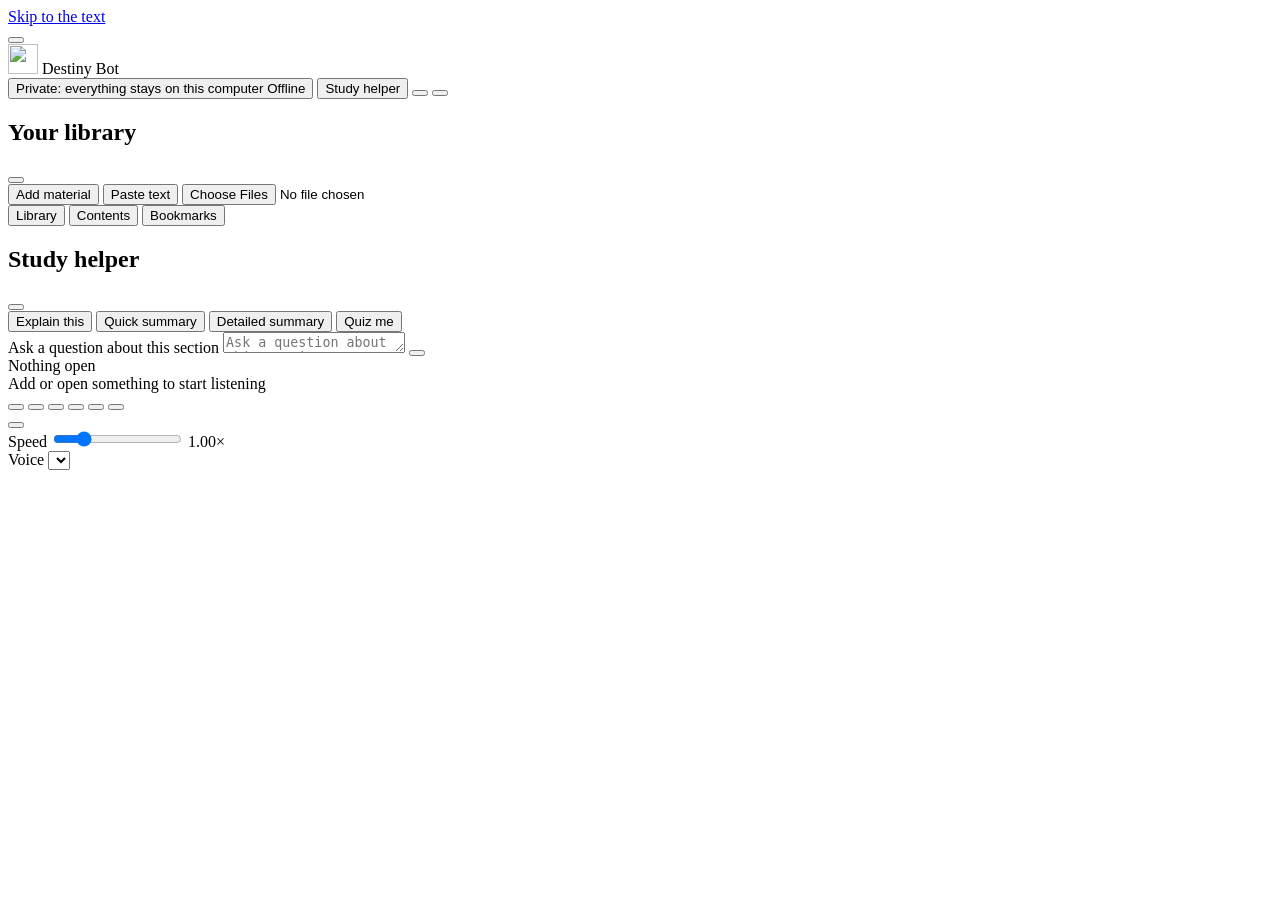
==== src/destiny_bot/web/index.html @ d22cdb5b "WIP: checkpoint of in-progress modules (loaders, voices, server, UI) Snapshot of work still being bu" ====
<!doctype html>
<html lang="en">
<head>
  <meta charset="utf-8">
  <meta name="viewport" content="width=device-width, initial-scale=1, viewport-fit=cover">
  <meta name="destiny-token" content="__DESTINY_TOKEN__">
  <meta name="color-scheme" content="light dark">
  <meta name="referrer" content="no-referrer">
  <title>Destiny Bot</title>
  <link rel="icon" href="/static/icon.svg" type="image/svg+xml">
  <link rel="stylesheet" href="/static/styles.css">
  <script type="module" src="/static/app.js"></script>
</head>
<body>
  <a class="skip-link" href="#reader">Skip to the text</a>

  <header class="topbar">
    <button type="button" class="icon-btn only-narrow" id="btn-sidebar" aria-label="Show library and contents"
            aria-controls="sidebar" aria-expanded="false"><span class="i" data-icon="menu"></span></button>
    <div class="brand">
      <img src="/static/icon.svg" alt="" width="30" height="30">
      <span class="brand-name">Destiny Bot</span>
    </div>
    <div class="topbar-spacer"></div>
    <button type="button" class="chip privacy-chip" id="privacy-chip" aria-label="Privacy settings">
      <span class="i" data-icon="lock" id="privacy-chip-icon"></span>
      <span class="chip-long" id="privacy-chip-long">Private: everything stays on this computer</span>
      <span class="chip-short" id="privacy-chip-short">Offline</span>
    </button>
    <button type="button" class="btn btn-ghost topbar-btn" id="btn-study" aria-controls="study" aria-expanded="false">
      <span class="i" data-icon="bulb"></span><span class="hide-narrow">Study helper</span>
    </button>
    <button type="button" class="icon-btn hide-narrow" id="btn-shortcuts" aria-label="Keyboard shortcuts"
            title="Keyboard shortcuts (?)"><span class="i" data-icon="keyboard"></span></button>
    <button type="button" class="icon-btn" id="btn-settings" aria-label="Settings" title="Settings">
      <span class="i" data-icon="settings"></span></button>
  </header>

  <div class="app" id="app">
    <aside class="sidebar" id="sidebar" aria-label="Library and contents">
      <div class="panel-head only-narrow">
        <h2 class="panel-title">Your library</h2>
        <button type="button" class="icon-btn" id="btn-sidebar-close" aria-label="Close library">
          <span class="i" data-icon="close"></span></button>
      </div>
      <div class="sidebar-actions">
        <button type="button" class="btn btn-primary btn-block" id="btn-add">
          <span class="i" data-icon="plus"></span>Add material</button>
        <button type="button" class="btn btn-secondary" id="btn-paste" title="Paste text">
          <span class="i" data-icon="paste"></span>Paste text</button>
        <input type="file" id="file-input" class="visually-hidden" tabindex="-1" aria-hidden="true" multiple
               accept=".pdf,.epub,.docx,.pptx,.html,.htm,.xhtml,.txt,.md,.markdown,.png,.jpg,.jpeg,.tif,.tiff,.bmp,.webp,image/*">
      </div>
      <div class="tasks" id="tasks" aria-live="polite"></div>

      <div class="tabs" role="tablist" aria-label="Sidebar" id="sidebar-tabs">
        <button type="button" role="tab" id="tab-library" aria-controls="panel-library" aria-selected="true">Library</button>
        <button type="button" role="tab" id="tab-contents" aria-controls="panel-contents" aria-selected="false" tabindex="-1">Contents</button>
        <button type="button" role="tab" id="tab-bookmarks" aria-controls="panel-bookmarks" aria-selected="false" tabindex="-1">Bookmarks</button>
      </div>
      <div class="tabpanels">
        <section role="tabpanel" class="tabpanel" id="panel-library" aria-labelledby="tab-library">
          <ul class="book-list" id="library-list"></ul>
          <p class="panel-empty" id="library-empty" hidden>Nothing here yet. Add a textbook, slides or notes to get started.</p>
        </section>
        <section role="tabpanel" class="tabpanel" id="panel-contents" aria-labelledby="tab-contents" hidden>
          <nav aria-label="Table of contents" id="toc"></nav>
          <p class="panel-empty" id="toc-empty">Open a book to see its chapters here.</p>
        </section>
        <section role="tabpanel" class="tabpanel" id="panel-bookmarks" aria-labelledby="tab-bookmarks" hidden>
          <ul class="bookmark-list" id="bookmark-list"></ul>
          <p class="panel-empty" id="bookmark-empty">No bookmarks yet. Press <kbd>B</kbd> or the bookmark button while reading to save your place.</p>
        </section>
      </div>
    </aside>

    <main class="reader" id="reader" tabindex="-1">
      <div class="banners" id="banners"></div>
      <div class="reader-body" id="reader-body"></div>
    </main>

    <aside class="study" id="study" aria-labelledby="study-title">
      <div class="panel-head">
        <div>
          <h2 class="panel-title" id="study-title">Study helper</h2>
          <p class="study-context" id="study-context"></p>
        </div>
        <button type="button" class="icon-btn" id="btn-study-close" aria-label="Close study helper">
          <span class="i" data-icon="close"></span></button>
      </div>
      <div class="study-actions" id="study-actions" role="group" aria-label="Study actions">
        <button type="button" class="action-btn" id="ai-explain"><span class="i" data-icon="bulb"></span><span>Explain this</span></button>
        <button type="button" class="action-btn" id="ai-summary-short"><span class="i" data-icon="summary"></span><span>Quick summary</span></button>
        <button type="button" class="action-btn" id="ai-summary-long"><span class="i" data-icon="summary"></span><span>Detailed summary</span></button>
        <button type="button" class="action-btn" id="ai-quiz"><span class="i" data-icon="quiz"></span><span>Quiz me</span></button>
        <button type="button" class="action-btn action-wide" id="ai-narrate" hidden><span class="i" data-icon="table"></span><span id="ai-narrate-label">Explain this table</span></button>
        <button type="button" class="action-btn action-wide" id="ai-describe" hidden><span class="i" data-icon="image"></span><span id="ai-describe-label">Describe figures on this page</span></button>
      </div>
      <div class="study-thread" id="study-thread"></div>
      <form class="study-ask" id="ask-form">
        <label class="visually-hidden" for="ask-input">Ask a question about this section</label>
        <textarea id="ask-input" rows="1" placeholder="Ask a question about this section…" maxlength="2000"></textarea>
        <button type="submit" class="icon-btn icon-btn-accent" aria-label="Send question" title="Send"><span class="i" data-icon="send"></span></button>
      </form>
    </aside>
  </div>
  <div class="scrim" id="scrim" hidden></div>

  <footer class="player" id="player" aria-label="Player">
    <div class="player-info">
      <div class="now-title" id="now-title">Nothing open</div>
      <div class="now-status" id="now-status" aria-live="off">Add or open something to start listening</div>
    </div>
    <div class="transport" role="group" aria-label="Playback">
      <button type="button" class="icon-btn" id="btn-bookmark" aria-label="Bookmark this sentence" title="Bookmark (B)"><span class="i" data-icon="bookmark"></span></button>
      <button type="button" class="icon-btn" id="btn-prev-section" data-space-plays aria-label="Previous section" title="Previous section (Shift+←)"><span class="i" data-icon="prevSection"></span></button>
      <button type="button" class="icon-btn" id="btn-prev" data-space-plays aria-label="Previous sentence" title="Previous sentence (←)"><span class="i" data-icon="prev"></span></button>
      <button type="button" class="play-btn" id="btn-play" aria-label="Play" title="Play (Space)"><span class="i" data-icon="play"></span></button>
      <button type="button" class="icon-btn" id="btn-next" data-space-plays aria-label="Next sentence" title="Next sentence (→)"><span class="i" data-icon="next"></span></button>
      <button type="button" class="icon-btn" id="btn-next-section" data-space-plays aria-label="Next section" title="Next section (Shift+→)"><span class="i" data-icon="nextSection"></span></button>
      <div class="sleep">
        <button type="button" class="icon-btn" id="btn-sleep" aria-label="Sleep timer: off" aria-haspopup="true" aria-expanded="false" aria-controls="sleep-menu" title="Sleep timer">
          <span class="i" data-icon="moon"></span><span class="sleep-left" id="sleep-left"></span></button>
        <div class="popover" id="sleep-menu" hidden>
          <p class="popover-title" id="sleep-title">Sleep timer</p>
          <div class="popover-options" role="group" aria-labelledby="sleep-title">
            <button type="button" data-sleep="off" aria-pressed="true">Off</button>
            <button type="button" data-sleep="15" aria-pressed="false">15 minutes</button>
            <button type="button" data-sleep="30" aria-pressed="false">30 minutes</button>
            <button type="button" data-sleep="60" aria-pressed="false">60 minutes</button>
            <button type="button" data-sleep="section" aria-pressed="false">End of this section</button>
          </div>
        </div>
      </div>
    </div>
    <div class="player-tools">
      <div class="speed">
        <label for="speed" class="speed-label">Speed</label>
        <input type="range" id="speed" min="0.5" max="3" step="0.05" value="1" aria-valuetext="1.00 times">
        <output id="speed-value" for="speed">1.00×</output>
      </div>
      <div class="voice-pick">
        <label for="voice-select" class="visually-hidden">Voice</label>
        <span class="i voice-icon" data-icon="voice"></span>
        <select id="voice-select" class="select"></select>
      </div>
    </div>
  </footer>

  <div class="toasts" id="toasts"></div>
  <div class="visually-hidden" id="live" aria-live="polite" aria-atomic="true"></div>

  <div class="drop-overlay" id="drop-overlay" hidden>
    <div class="drop-card">
      <span class="i drop-icon" data-icon="upload"></span>
      <p class="drop-title">Drop to add to your library</p>
      <p class="drop-hint">PDF, EPUB, Word, PowerPoint, web pages, text and photos of handouts</p>
    </div>
  </div>

  <div class="sel-bubble" id="sel-bubble" hidden>
    <button type="button" id="sel-explain"><span class="i" data-icon="bulb"></span>Explain</button>
    <button type="button" id="sel-read"><span class="i" data-icon="play"></span>Read from here</button>
  </div>

  <!-- Paste text -->
  <dialog class="dialog" id="paste-dialog" aria-labelledby="paste-title">
    <form class="dialog-inner" id="paste-form" method="dialog">
      <div class="dialog-head">
        <h2 id="paste-title">Paste text</h2>
        <button type="button" class="icon-btn" data-close aria-label="Close"><span class="i" data-icon="close"></span></button>
      </div>
      <div class="dialog-body">
        <div class="field">
          <label for="paste-name">Title</label>
          <input type="text" id="paste-name" class="input" maxlength="200" placeholder="For example: Week 3 reading notes" autocomplete="off">
        </div>
        <div class="field">
          <label for="paste-text">Text</label>
          <textarea id="paste-text" class="input paste-area" rows="10" placeholder="Paste or type the text you want read aloud. Lines starting with # become headings."></textarea>
          <p class="hint" id="paste-count"></p>
        </div>
      </div>
      <div class="dialog-foot">
        <button type="button" class="btn btn-secondary" data-close>Cancel</button>
        <button type="submit" class="btn btn-primary" id="paste-submit" value="add">Add to library</button>
      </div>
    </form>
  </dialog>

  <!-- Generic confirm -->
  <dialog class="dialog dialog-small" id="confirm-dialog" aria-labelledby="confirm-title" aria-describedby="confirm-message">
    <form class="dialog-inner" method="dialog">
      <div class="dialog-head"><h2 id="confirm-title">Are you sure?</h2></div>
      <div class="dialog-body"><p id="confirm-message"></p></div>
      <div class="dialog-foot">
        <button type="submit" class="btn btn-secondary" value="cancel" id="confirm-cancel">Cancel</button>
        <button type="submit" class="btn btn-danger" value="ok" id="confirm-ok">Delete</button>
      </div>
    </form>
  </dialog>

  <!-- Erase all data -->
  <dialog class="dialog dialog-small" id="wipe-dialog" aria-labelledby="wipe-title">
    <form class="dialog-inner" id="wipe-form" method="dialog">
      <div class="dialog-head">
        <h2 id="wipe-title">Erase all my data?</h2>
        <button type="button" class="icon-btn" data-close aria-label="Close"><span class="i" data-icon="close"></span></button>
      </div>
      <div class="dialog-body">
        <p>This permanently deletes every book in your library, your reading progress, bookmarks, saved audio, exported files and settings (including your API key) from this computer. Downloaded voices are kept.</p>
        <p>This can’t be undone.</p>
        <div class="field">
          <label for="wipe-input">Type <strong>DELETE</strong> to confirm</label>
          <input type="text" id="wipe-input" class="input" autocomplete="off" autocapitalize="characters" spellcheck="false">
        </div>
      </div>
      <div class="dialog-foot">
        <button type="button" class="btn btn-secondary" data-close>Cancel</button>
        <button type="submit" class="btn btn-danger" id="wipe-confirm" disabled>Erase everything</button>
      </div>
    </form>
  </dialog>

  <!-- Keyboard shortcuts -->
  <dialog class="dialog dialog-small" id="shortcuts-dialog" aria-labelledby="shortcuts-title">
    <div class="dialog-inner">
      <div class="dialog-head">
        <h2 id="shortcuts-title">Keyboard shortcuts</h2>
        <button type="button" class="icon-btn" data-close aria-label="Close"><span class="i" data-icon="close"></span></button>
      </div>
      <div class="dialog-body">
        <table class="shortcuts">
          <caption class="visually-hidden">Keyboard shortcuts</caption>
          <tbody>
            <tr><th scope="row"><kbd>Space</kbd></th><td>Play or pause</td></tr>
            <tr><th scope="row"><kbd>←</kbd> <kbd>→</kbd></th><td>Previous or next sentence</td></tr>
            <tr><th scope="row"><kbd>Shift</kbd> + <kbd>←</kbd> <kbd>→</kbd></th><td>Previous or next section</td></tr>
            <tr><th scope="row"><kbd>+</kbd> <kbd>−</kbd></th><td>Faster or slower</td></tr>
            <tr><th scope="row"><kbd>B</kbd></th><td>Bookmark the current sentence</td></tr>
            <tr><th scope="row"><kbd>?</kbd></th><td>Show this list</td></tr>
            <tr><th scope="row"><kbd>Esc</kbd></th><td>Close a window or panel</td></tr>
          </tbody>
        </table>
        <p class="hint">Tip: click any sentence to start reading from there.</p>
      </div>
    </div>
  </dialog>

  <!-- Settings -->
  <dialog class="dialog dialog-wide" id="settings-dialog" aria-labelledby="settings-title">
    <div class="dialog-inner">
      <div class="dialog-head">
        <h2 id="settings-title">Settings</h2>
        <button type="button" class="icon-btn" data-close aria-label="Close settings"><span class="i" data-icon="close"></span></button>
      </div>
      <div class="settings-body">
        <div class="settings-tabs" role="tablist" aria-label="Settings sections" aria-orientation="vertical" id="settings-tabs">
          <button type="button" role="tab" id="stab-voice" aria-controls="spanel-voice" aria-selected="true"><span class="i" data-icon="voice"></span>Voice</button>
          <button type="button" role="tab" id="stab-reading" aria-controls="spanel-reading" aria-selected="false" tabindex="-1"><span class="i" data-icon="book"></span>Reading</button>
          <button type="button" role="tab" id="stab-appearance" aria-controls="spanel-appearance" aria-selected="false" tabindex="-1"><span class="i" data-icon="palette"></span>Appearance</button>
          <button type="button" role="tab" id="stab-privacy" aria-controls="spanel-privacy" aria-selected="false" tabindex="-1"><span class="i" data-icon="lock"></span>Privacy &amp; AI</button>
        </div>
        <div class="settings-panels">
          <section role="tabpanel" class="spanel" id="spanel-voice" aria-labelledby="stab-voice" tabindex="0">
            <h3>Voice</h3>
            <fieldset class="engine-list" id="engine-list">
              <legend>Voice engine</legend>
            </fieldset>
            <div class="field-row">
              <div class="field grow">
                <label for="set-voice">Voice</label>
                <select id="set-voice" class="select"></select>
              </div>
              <button type="button" class="btn btn-secondary" id="btn-test-voice"><span class="i" data-icon="speaker"></span>Test voice</button>
            </div>
            <p class="hint" id="set-voice-hint"></p>
            <h3 class="section-gap">Natural voices</h3>
            <p class="hint">Free voices that sound natural and run entirely on this computer once downloaded.</p>
            <div id="catalog-banner"></div>
            <ul class="catalog" id="catalog-list"></ul>
          </section>

          <section role="tabpanel" class="spanel" id="spanel-reading" aria-labelledby="stab-reading" tabindex="0" hidden>
            <h3>What to read aloud</h3>
            <p class="hint">These only change what you hear. The text on screen always stays the same.</p>
            <div class="option-list" id="reading-options"></div>
          </section>

          <section role="tabpanel" class="spanel" id="spanel-appearance" aria-labelledby="stab-appearance" tabindex="0" hidden>
            <h3>Appearance</h3>
            <fieldset class="field">
              <legend>Theme</legend>
              <div class="segmented" id="theme-choice">
                <label><input type="radio" name="theme" value="system"><span>Match my computer</span></label>
                <label><input type="radio" name="theme" value="light"><span>Light</span></label>
                <label><input type="radio" name="theme" value="dark"><span>Dark</span></label>
              </div>
            </fieldset>
            <div class="field">
              <label for="font-scale">Text size <output id="font-scale-value" for="font-scale">100%</output></label>
              <input type="range" id="font-scale" min="0.8" max="1.6" step="0.05" value="1">
              <p class="preview-text" id="font-preview">The quick brown fox reads a chapter before class.</p>
            </div>
            <div class="option">
              <div class="option-text">
                <label for="comfortable" class="option-label">Comfortable reading</label>
                <p class="hint" id="comfortable-hint">Adds a little more space between letters, words and lines. Many readers with dyslexia find this easier.</p>
              </div>
              <input type="checkbox" role="switch" class="switch" id="comfortable" aria-describedby="comfortable-hint">
            </div>
            <fieldset class="field">
              <legend>Highlight color</legend>
              <div class="swatches" id="highlight-choice"></div>
            </fieldset>
          </section>

          <section role="tabpanel" class="spanel" id="spanel-privacy" aria-labelledby="stab-privacy" tabindex="0" hidden>
            <h3>Privacy</h3>
            <p class="hint">Destiny Bot works completely offline. These optional features use online services, and both are off until you turn them on.</p>
            <div class="option">
              <div class="option-text">
                <label for="set-online-tts" class="option-label"><span class="i" data-icon="cloud"></span>Online voices</label>
                <p class="hint" id="online-tts-hint">Sends the text being read to Microsoft to create the voice.</p>
              </div>
              <input type="checkbox" role="switch" class="switch" id="set-online-tts" aria-describedby="online-tts-hint">
            </div>
            <div class="option">
              <div class="option-text">
                <label for="set-ai" class="option-label"><span class="i" data-icon="cloud"></span>Study helper (AI)</label>
                <p class="hint" id="ai-hint">Sends the text you ask about to Anthropic (Claude).</p>
              </div>
              <input type="checkbox" role="switch" class="switch" id="set-ai" aria-describedby="ai-hint">
            </div>
            <div class="subsettings" id="ai-settings">
              <div class="field">
                <label for="api-key">Anthropic API key <span class="key-state" id="api-key-state"></span></label>
                <div class="field-row">
                  <input type="password" id="api-key" class="input grow" autocomplete="off" spellcheck="false" placeholder="sk-ant-…" aria-describedby="api-key-hint">
                  <button type="button" class="btn btn-primary" id="api-key-save">Save key</button>
                  <button type="button" class="btn btn-secondary" id="api-key-remove">Remove</button>
                </div>
                <p class="hint" id="api-key-hint">Create a key at console.anthropic.com. It is stored only on this computer and is never shown again.</p>
              </div>
              <div class="field">
                <label for="ai-model">Model</label>
                <input type="text" id="ai-model" class="input" autocomplete="off" spellcheck="false">
              </div>
            </div>
            <h3 class="section-gap">Your data</h3>
            <div class="field">
              <span class="field-label" id="data-dir-label">Data folder</span>
              <div class="data-dir">
                <code id="data-dir" aria-labelledby="data-dir-label"></code>
                <button type="button" class="btn btn-small btn-secondary" id="copy-data-dir"><span class="i" data-icon="copy"></span>Copy</button>
              </div>
              <p class="hint">Everything Destiny Bot saves lives in this one folder.</p>
            </div>
            <div class="danger-zone">
              <div>
                <p class="option-label">Erase all my data</p>
                <p class="hint">Deletes your library, progress, bookmarks, saved audio and settings.</p>
              </div>
              <button type="button" class="btn btn-danger-outline" id="btn-wipe">Erase…</button>
            </div>
          </section>
        </div>
      </div>
    </div>
  </dialog>

  <!-- Export -->
  <dialog class="dialog dialog-medium" id="export-dialog" aria-labelledby="export-title">
    <form class="dialog-inner" id="export-form" method="dialog">
      <div class="dialog-head">
        <h2 id="export-title">Save as audio</h2>
        <button type="button" class="icon-btn" data-close aria-label="Close"><span class="i" data-icon="close"></span></button>
      </div>
      <div class="dialog-body" id="export-setup">
        <p class="hint">Make audio files you can listen to anywhere, one file per section.</p>
        <fieldset class="field">
          <legend>Sections</legend>
          <label class="check"><input type="checkbox" id="export-all" checked><span>Whole book</span></label>
          <div class="export-sections" id="export-sections"></div>
        </fieldset>
        <div class="field-row wrap">
          <fieldset class="field">
            <legend>Format</legend>
            <div class="segmented">
              <label><input type="radio" name="export-format" value="mp3" checked><span>MP3 (smaller)</span></label>
              <label><input type="radio" name="export-format" value="wav"><span>WAV (best quality)</span></label>
            </div>
          </fieldset>
          <div class="field grow">
            <label for="export-voice">Voice</label>
            <select id="export-voice" class="select"></select>
          </div>
        </div>
        <div class="field">
          <label for="export-rate">Speed <output id="export-rate-value" for="export-rate">1.00×</output></label>
          <input type="range" id="export-rate" min="0.5" max="3" step="0.05" value="1">
        </div>
        <p class="hint" id="export-note"></p>
      </div>
      <div class="dialog-body" id="export-progress" hidden>
        <p class="job-message" id="export-message" aria-live="polite">Starting…</p>
        <div class="progress" id="export-bar-wrap"><div class="progress-bar" id="export-bar"></div></div>
        <div id="export-files"></div>
      </div>
      <div class="dialog-foot">
        <button type="button" class="btn btn-secondary" id="export-cancel">Cancel</button>
        <button type="submit" class="btn btn-primary" id="export-start"><span class="i" data-icon="download"></span>Start</button>
      </div>
    </form>
  </dialog>
</body>
</html>
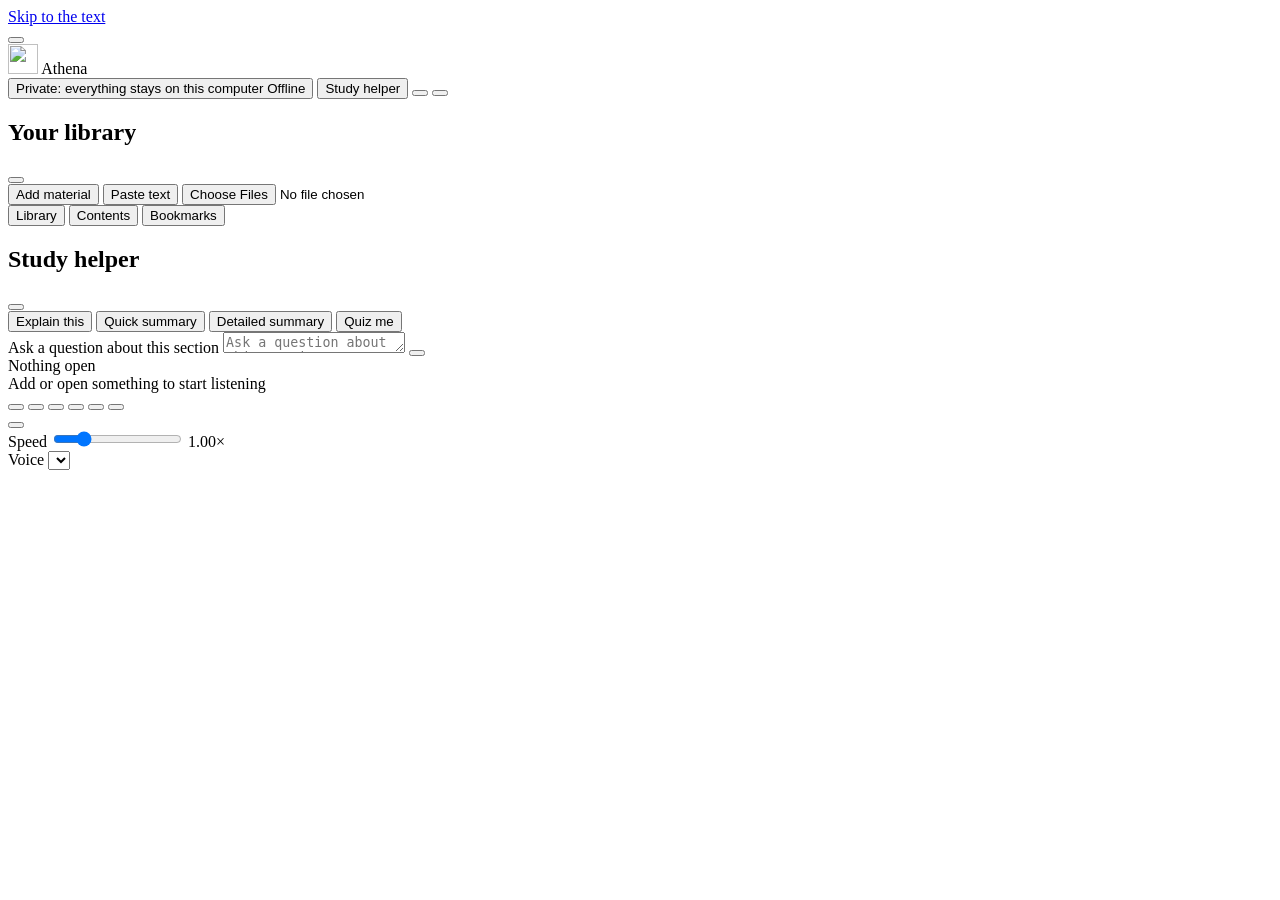
==== commit d905c57f: "Name the app Athena in user-facing text Co-Authored-By: Claude Opus 5.5 <noreply@anthropic.com> Clau" ====
--- a/src/destiny_bot/web/index.html
+++ b/src/destiny_bot/web/index.html
@@ -6,7 +6,7 @@
   <meta name="destiny-token" content="__DESTINY_TOKEN__">
   <meta name="color-scheme" content="light dark">
   <meta name="referrer" content="no-referrer">
-  <title>Destiny Bot</title>
+  <title>Athena</title>
   <link rel="icon" href="/static/icon.svg" type="image/svg+xml">
   <link rel="stylesheet" href="/static/styles.css">
   <script type="module" src="/static/app.js"></script>
@@ -19,7 +19,7 @@
             aria-controls="sidebar" aria-expanded="false"><span class="i" data-icon="menu"></span></button>
     <div class="brand">
       <img src="/static/icon.svg" alt="" width="30" height="30">
-      <span class="brand-name">Destiny Bot</span>
+      <span class="brand-name">Athena</span>
     </div>
     <div class="topbar-spacer"></div>
     <button type="button" class="chip privacy-chip" id="privacy-chip" aria-label="Privacy settings">
@@ -51,7 +51,7 @@
         <input type="file" id="file-input" class="visually-hidden" tabindex="-1" aria-hidden="true" multiple
                accept=".pdf,.epub,.docx,.pptx,.html,.htm,.xhtml,.txt,.md,.markdown,.png,.jpg,.jpeg,.tif,.tiff,.bmp,.webp,image/*">
       </div>
-      <div class="tasks" id="tasks" aria-live="polite"></div>
+      <div class="tasks" id="tasks"></div>
 
       <div class="tabs" role="tablist" aria-label="Sidebar" id="sidebar-tabs">
         <button type="button" role="tab" id="tab-library" aria-controls="panel-library" aria-selected="true">Library</button>
@@ -317,7 +317,7 @@
 
           <section role="tabpanel" class="spanel" id="spanel-privacy" aria-labelledby="stab-privacy" tabindex="0" hidden>
             <h3>Privacy</h3>
-            <p class="hint">Destiny Bot works completely offline. These optional features use online services, and both are off until you turn them on.</p>
+            <p class="hint">Athena works completely offline. These optional features use online services, and both are off until you turn them on.</p>
             <div class="option">
               <div class="option-text">
                 <label for="set-online-tts" class="option-label"><span class="i" data-icon="cloud"></span>Online voices</label>
@@ -354,7 +354,7 @@
                 <code id="data-dir" aria-labelledby="data-dir-label"></code>
                 <button type="button" class="btn btn-small btn-secondary" id="copy-data-dir"><span class="i" data-icon="copy"></span>Copy</button>
               </div>
-              <p class="hint">Everything Destiny Bot saves lives in this one folder.</p>
+              <p class="hint">Everything Athena saves lives in this one folder.</p>
             </div>
             <div class="danger-zone">
               <div>
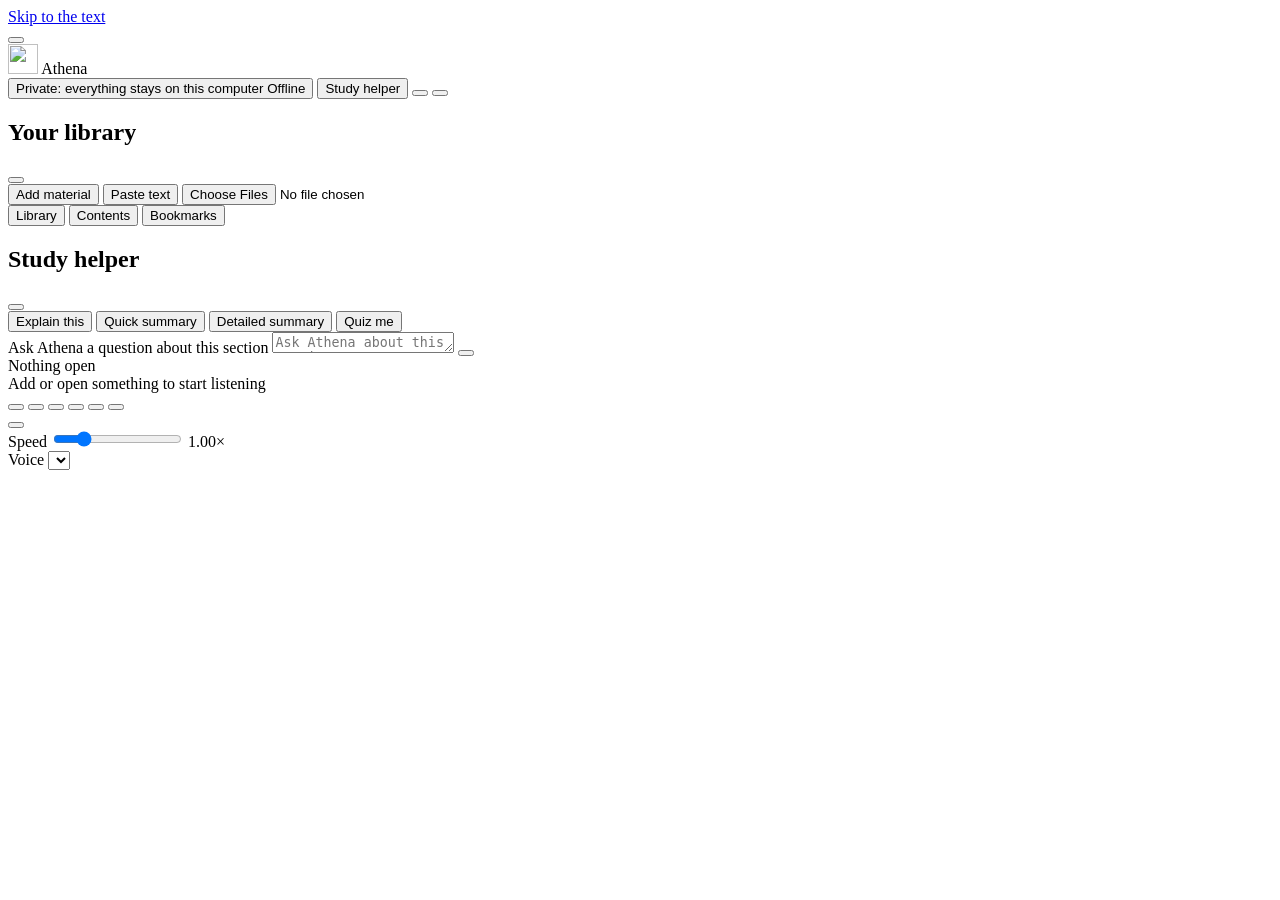
==== commit 64bcc5a4: "Document API edge cases; checkpoint server, library, jobs and CLI Co-Authored-By: Claude Opus 5.5 <n" ====
--- a/src/destiny_bot/web/index.html
+++ b/src/destiny_bot/web/index.html
@@ -98,9 +98,9 @@
       </div>
       <div class="study-thread" id="study-thread"></div>
       <form class="study-ask" id="ask-form">
-        <label class="visually-hidden" for="ask-input">Ask a question about this section</label>
-        <textarea id="ask-input" rows="1" placeholder="Ask a question about this section…" maxlength="2000"></textarea>
-        <button type="submit" class="icon-btn icon-btn-accent" aria-label="Send question" title="Send"><span class="i" data-icon="send"></span></button>
+        <label class="visually-hidden" for="ask-input">Ask Athena a question about this section</label>
+        <textarea id="ask-input" rows="1" placeholder="Ask Athena about this section…" maxlength="2000"></textarea>
+        <button type="submit" class="icon-btn icon-btn-accent" aria-label="Send question to Athena" title="Ask Athena"><span class="i" data-icon="send"></span></button>
       </form>
     </aside>
   </div>
@@ -335,11 +335,11 @@
             <div class="subsettings" id="ai-settings">
               <div class="field">
                 <label for="api-key">Anthropic API key <span class="key-state" id="api-key-state"></span></label>
-                <div class="field-row">
-                  <input type="password" id="api-key" class="input grow" autocomplete="off" spellcheck="false" placeholder="sk-ant-…" aria-describedby="api-key-hint">
-                  <button type="button" class="btn btn-primary" id="api-key-save">Save key</button>
+                <form class="field-row" id="api-key-form" autocomplete="off">
+                  <input type="password" id="api-key" class="input grow" autocomplete="new-password" spellcheck="false" placeholder="sk-ant-…" aria-describedby="api-key-hint">
+                  <button type="submit" class="btn btn-primary" id="api-key-save">Save key</button>
                   <button type="button" class="btn btn-secondary" id="api-key-remove">Remove</button>
-                </div>
+                </form>
                 <p class="hint" id="api-key-hint">Create a key at console.anthropic.com. It is stored only on this computer and is never shown again.</p>
               </div>
               <div class="field">
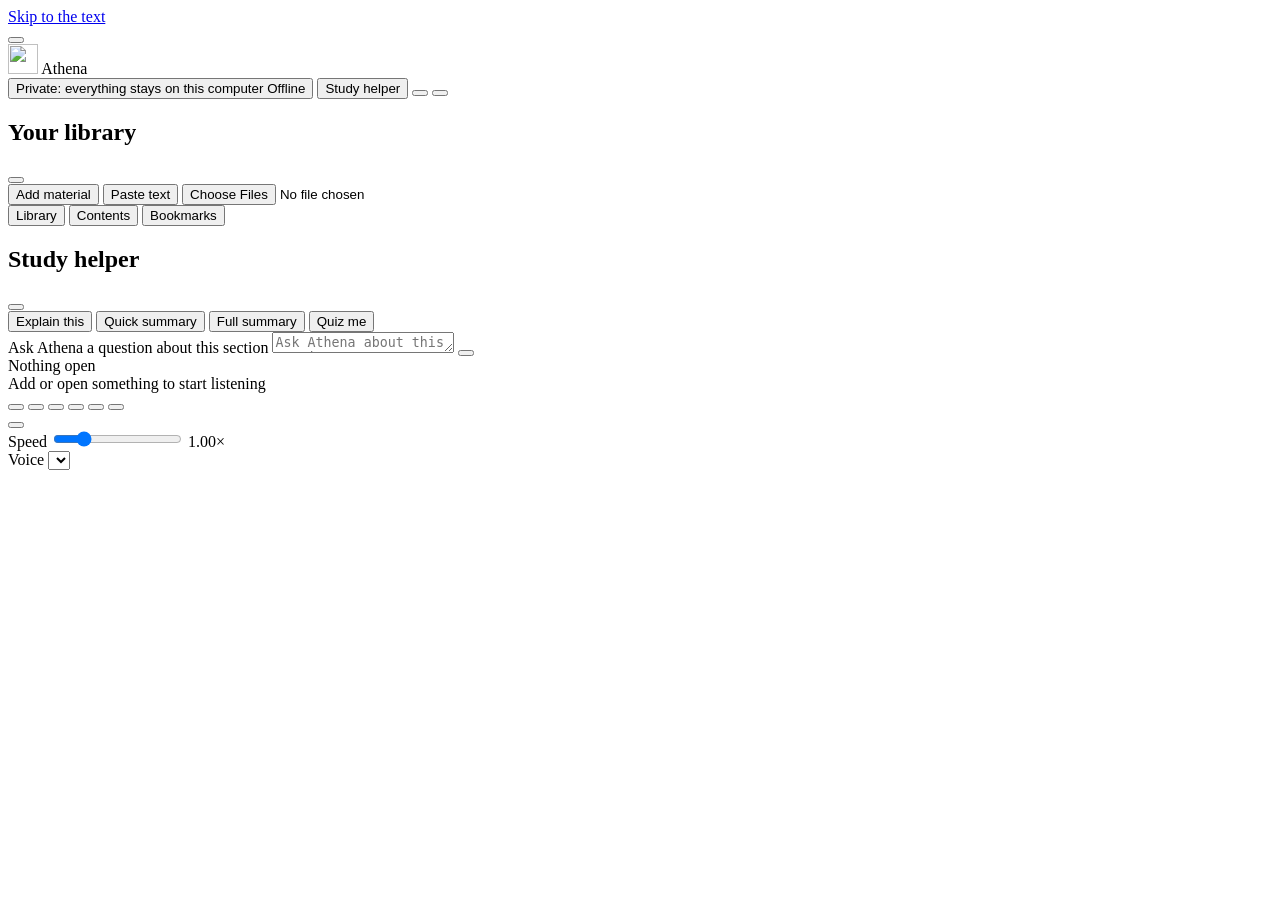
==== commit 8dcaa5fe: "WIP: checkpoint (format loaders finished) Co-Authored-By: Claude Opus 5.5 <noreply@anthropic.com> Cl" ====
--- a/src/destiny_bot/web/index.html
+++ b/src/destiny_bot/web/index.html
@@ -91,7 +91,7 @@
       <div class="study-actions" id="study-actions" role="group" aria-label="Study actions">
         <button type="button" class="action-btn" id="ai-explain"><span class="i" data-icon="bulb"></span><span>Explain this</span></button>
         <button type="button" class="action-btn" id="ai-summary-short"><span class="i" data-icon="summary"></span><span>Quick summary</span></button>
-        <button type="button" class="action-btn" id="ai-summary-long"><span class="i" data-icon="summary"></span><span>Detailed summary</span></button>
+        <button type="button" class="action-btn" id="ai-summary-long"><span class="i" data-icon="summary"></span><span>Full summary</span></button>
         <button type="button" class="action-btn" id="ai-quiz"><span class="i" data-icon="quiz"></span><span>Quiz me</span></button>
         <button type="button" class="action-btn action-wide" id="ai-narrate" hidden><span class="i" data-icon="table"></span><span id="ai-narrate-label">Explain this table</span></button>
         <button type="button" class="action-btn action-wide" id="ai-describe" hidden><span class="i" data-icon="image"></span><span id="ai-describe-label">Describe figures on this page</span></button>
